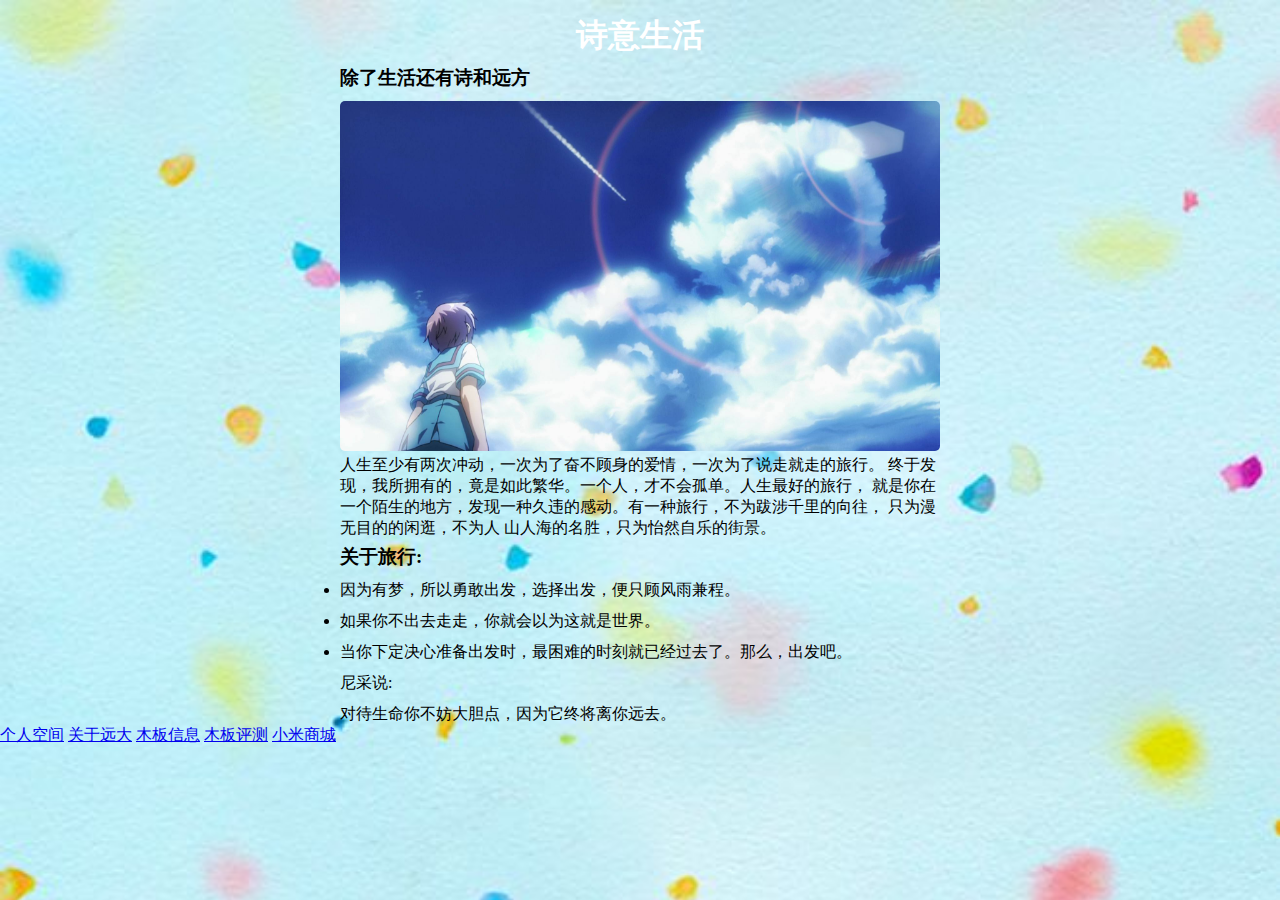
==== index.html @ e7a96bbc "homework" ====
<!DOCTYPE html>
<html lang="en">

<head>
    <meta charset="UTF-8">
    <meta name="viewport" content="width=device-width, initial-scale=1.0">
    <meta http-equiv="X-UA-Compatible" content="ie=edge">
    <link rel="icon" href="images/homework.png" type="image/x-icon" />
    <title>Document</title>
    <style>
        * {
            margin: 0;
            border: 0;
            padding: 0;
        }
        
        body {
            background-image: url(images/timg2.jpg);
            background-size: cover;
        }
        
        h1 {
            line-height: 50px;
            width: 600px;
            color: white;
            text-align: center;
            margin-top: 10px;
            margin-left: auto;
            margin-right: auto;
            border-radius: 5px;
        }
        
        .pic {
            width: 600px;
            height: 350px;
            margin-top: 10px;
            border-radius: 5px;
        }
        
        .context {
            width: 600px;
            margin-left: auto;
            margin-right: auto;
        }
        
        .title {
            margin-top: 5px;
        }
        
        .title:hover {
            color: gray;
            cursor: pointer;
        }
        
        .word,
        {
            margin-top: 20px;
        }
        
        .word:hover {
            color: pink;
            cursor: pointer;
        }
        
        li {
            margin-top: 10px;
        }
        
        li:hover {
            color: pink;
            cursor: pointer;
        }
        
        dt,
        dd {
            margin-top: 10px;
        }
        
        dt:hover {
            color: pink;
            cursor: pointer;
        }
        
        dd:hover {
            color: pink;
            cursor: pointer;
        }
        
        .picture {
            margin-top: 50px;
            width: 50px;
            height: 50px;
        }
        
        .pic1 {
            width: 50px;
            margin-left: auto;
            margin-right: auto;
        }
    </style>
</head>

<body>
    <h1>诗意生活</h1>
    <div class="context">
        <h3 class="title">除了生活还有诗和远方</h3>
        <img src="images/look.jpg" class="pic">
        <p class="word"> 人生至少有两次冲动，一次为了奋不顾身的爱情，一次为了说走就走的旅行。 终于发现，我所拥有的，竟是如此繁华。一个人，才不会孤单。人生最好的旅行， 就是你在一个陌生的地方，发现一种久违的感动。有一种旅行，不为跋涉千里的向往， 只为漫无目的的闲逛，不为人 山人海的名胜，只为怡然自乐的街景。
        </p>
        <h3 class="title">关于旅行:</h3>
        <ul>
            <li>因为有梦，所以勇敢出发，选择出发，便只顾风雨兼程。</li>
            <li>如果你不出去走走，你就会以为这就是世界。</li>
            <li>当你下定决心准备出发时，最困难的时刻就已经过去了。那么，出发吧。</li>
        </ul>
        <dl style="margin-top:10px;">
            <dt>尼采说:</dt>
            <dd>对待生命你不妨大胆点，因为它终将离你远去。</dd>
        </dl>
    </div>
    <a href="html/homework_02.html">个人空间</a>
    <a href="html/homework_03.html">关于远大</a>
    <a href="html/homeword_04.html">木板信息</a>
    <a href="html/homework_05.html">木板评测</a>
    <a href="html/homework_06.html">小米商城</a>

</body>

</html>
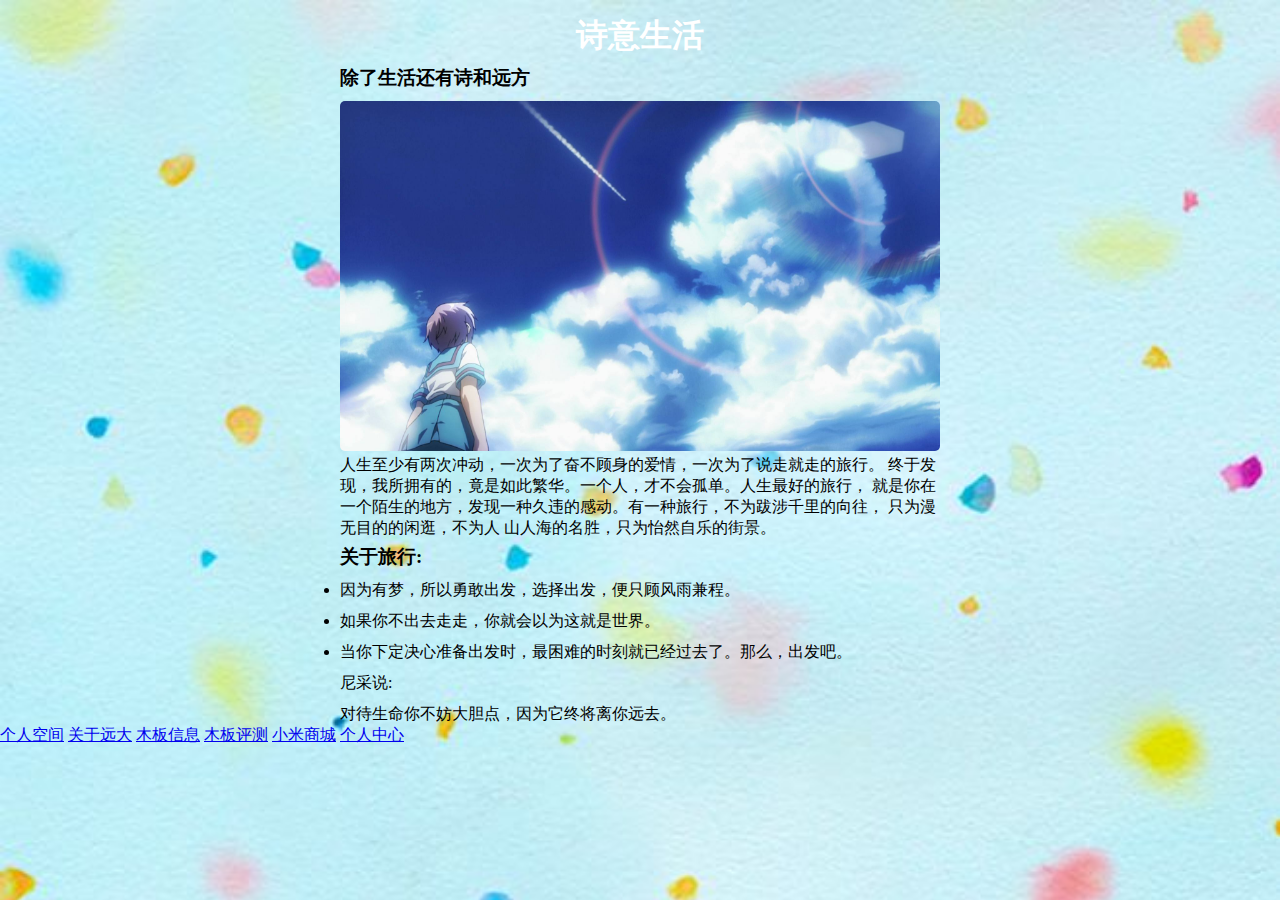
==== commit f7747ba3: "homework" ====
--- a/index.html
+++ b/index.html
@@ -123,6 +123,7 @@
     <a href="html/homeword_04.html">木板信息</a>
     <a href="html/homework_05.html">木板评测</a>
     <a href="html/homework_06.html">小米商城</a>
+	<a href="html/homework_07.html">个人中心</a>
 
 </body>
 
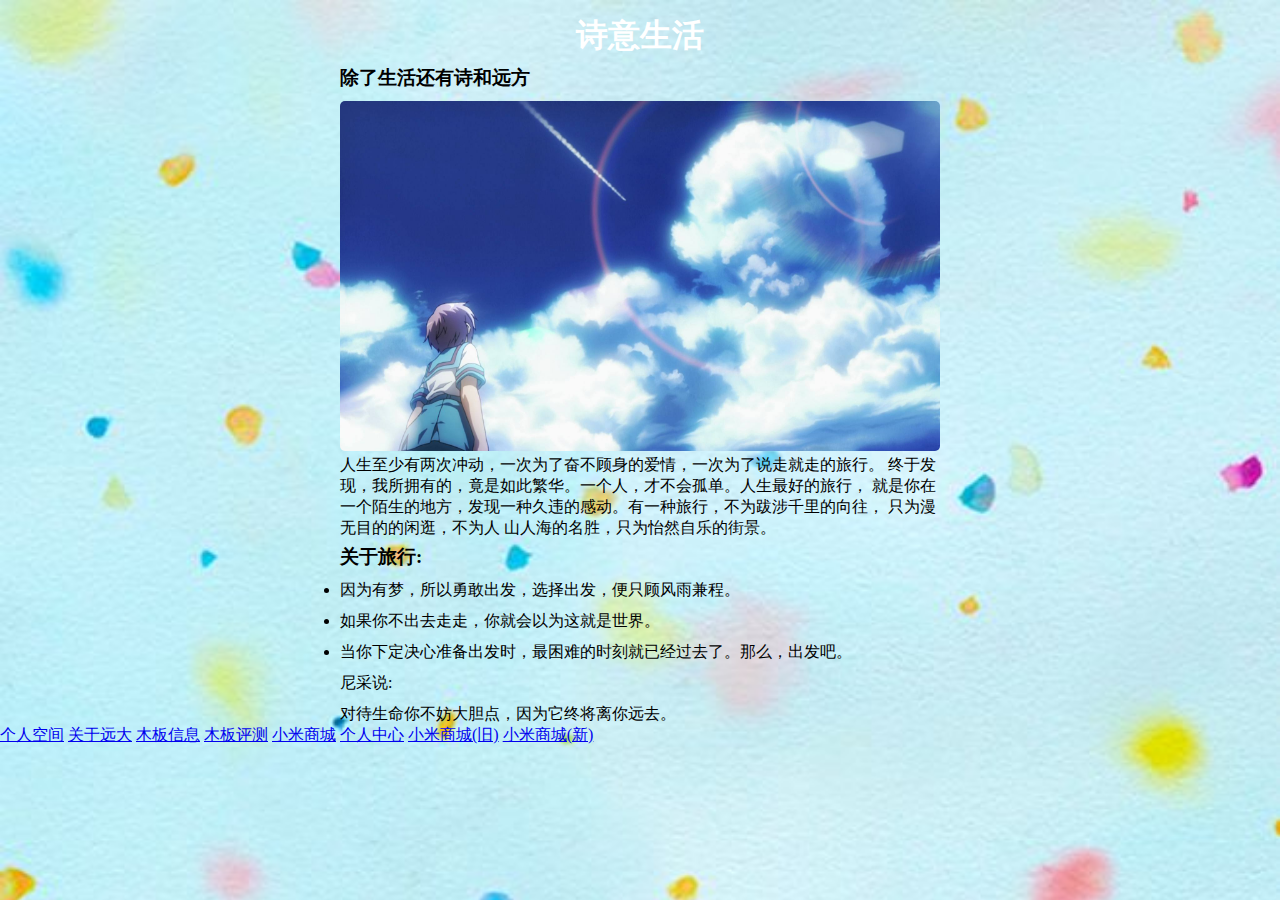
==== commit 4ae7dab9: "homework" ====
--- a/index.html
+++ b/index.html
@@ -6,7 +6,7 @@
     <meta name="viewport" content="width=device-width, initial-scale=1.0">
     <meta http-equiv="X-UA-Compatible" content="ie=edge">
     <link rel="icon" href="images/homework.png" type="image/x-icon" />
-    <title>Document</title>
+    <title>诗和远方</title>
     <style>
         * {
             margin: 0;
@@ -123,7 +123,9 @@
     <a href="html/homeword_04.html">木板信息</a>
     <a href="html/homework_05.html">木板评测</a>
     <a href="html/homework_06.html">小米商城</a>
-	<a href="html/homework_07.html">个人中心</a>
+    <a href="html/homework_07.html">个人中心</a>
+    <a href="html/shop(old).html">小米商城(旧)</a>
+    <a href="html/shop.html">小米商城(新)</a>
 
 </body>
 
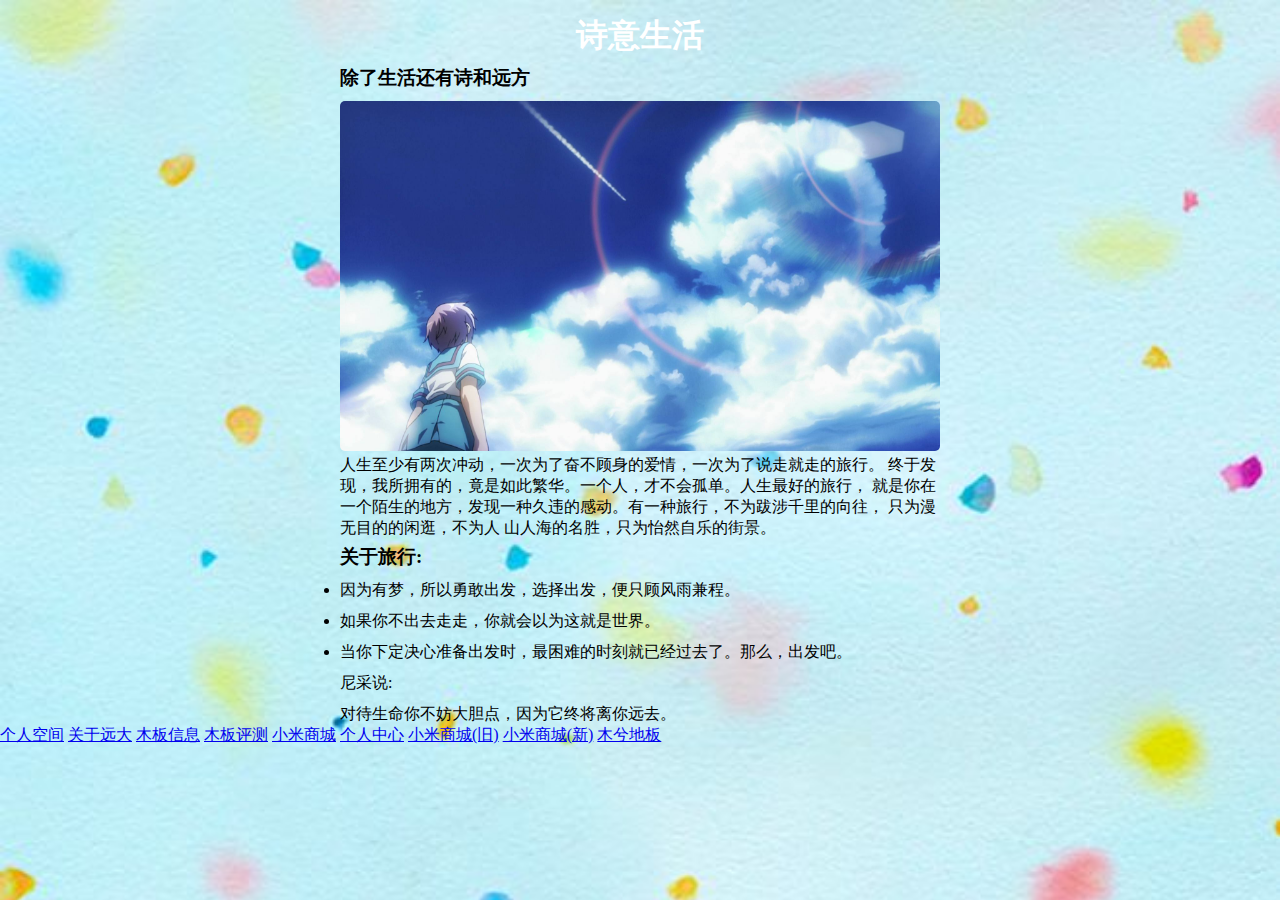
==== commit 6b9f1002: "homework" ====
--- a/index.html
+++ b/index.html
@@ -1,4 +1,4 @@
-<!DOCTYPE html>
+﻿<!DOCTYPE html>
 <html lang="en">
 
 <head>
@@ -126,6 +126,7 @@
     <a href="html/homework_07.html">个人中心</a>
     <a href="html/shop(old).html">小米商城(旧)</a>
     <a href="html/shop.html">小米商城(新)</a>
+    <a href="html/index.html">木兮地板</a>
 
 </body>
 
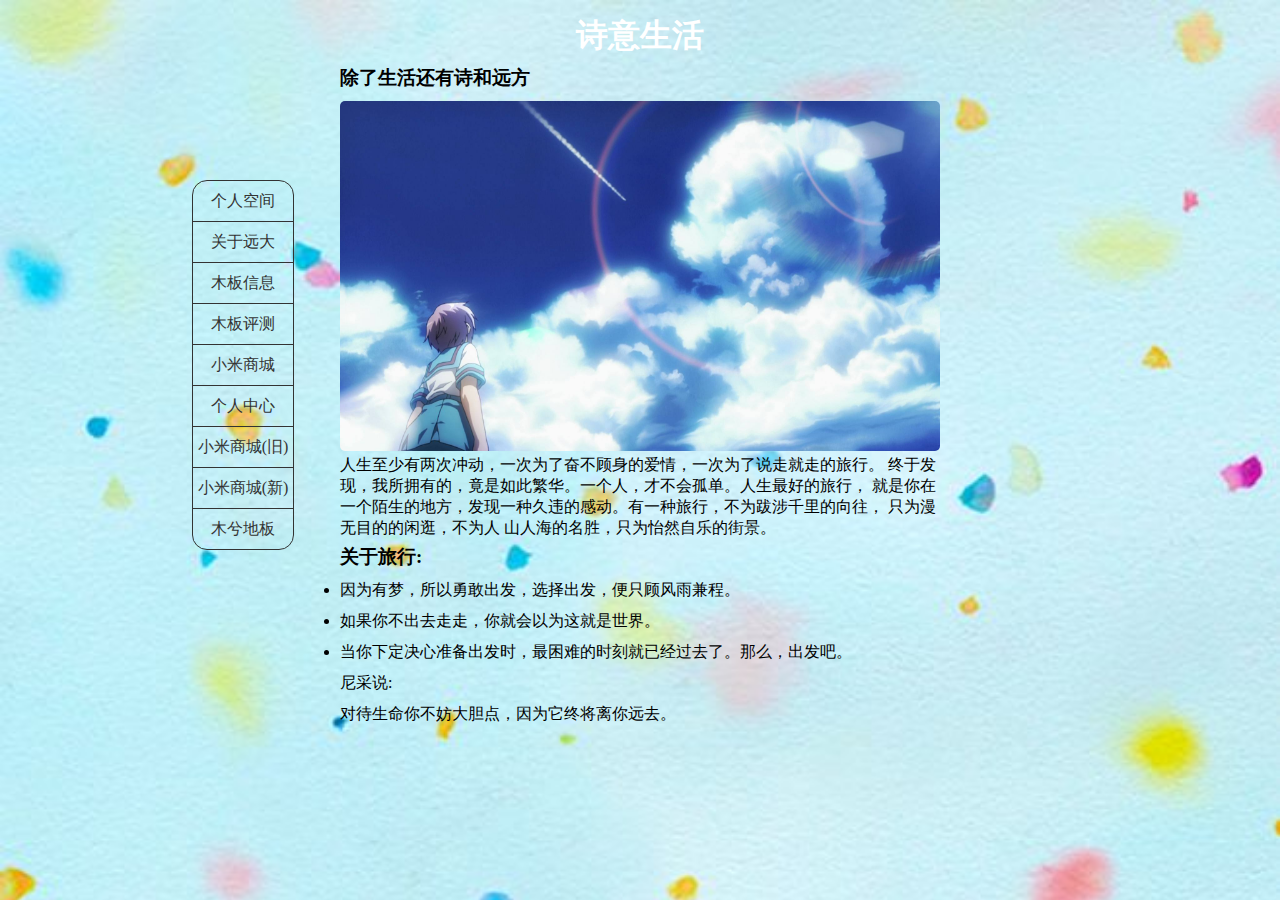
==== commit fc0f6dc7: "homework" ====
--- a/index.html
+++ b/index.html
@@ -97,6 +97,29 @@
             margin-left: auto;
             margin-right: auto;
         }
+        
+        .a-herf {
+            width: 100px;
+            position: absolute;
+            top: 20%;
+            left: 15%;
+            border: 1px solid #333;
+            border-radius: 15px;
+        }
+        
+        .a-herf a {
+            display: block;
+            width: 100%;
+            line-height: 40px;
+            text-align: center;
+            height: 40px;
+            text-decoration: none;
+            color: #333;
+        }
+        
+        .a-herf a:not(:last-child) {
+            border-bottom: 1px solid #333;
+        }
     </style>
 </head>
 
@@ -118,16 +141,17 @@
             <dd>对待生命你不妨大胆点，因为它终将离你远去。</dd>
         </dl>
     </div>
-    <a href="html/homework_02.html">个人空间</a>
-    <a href="html/homework_03.html">关于远大</a>
-    <a href="html/homeword_04.html">木板信息</a>
-    <a href="html/homework_05.html">木板评测</a>
-    <a href="html/homework_06.html">小米商城</a>
-    <a href="html/homework_07.html">个人中心</a>
-    <a href="html/shop(old).html">小米商城(旧)</a>
-    <a href="html/shop.html">小米商城(新)</a>
-    <a href="html/index.html">木兮地板</a>
-
+    <div class="a-herf">
+        <a href="html/homework_02.html" target="_blank">个人空间</a>
+        <a href="html/homework_03.html" target="_blank">关于远大</a>
+        <a href="html/homeword_04.html" target="_blank">木板信息</a>
+        <a href="html/homework_05.html" target="_blank">木板评测</a>
+        <a href="html/homework_06.html" target="_blank">小米商城</a>
+        <a href="html/homework_07.html" target="_blank">个人中心</a>
+        <a href="html/shop(old).html" target="_blank">小米商城(旧)</a>
+        <a href="html/shop.html" target="_blank">小米商城(新)</a>
+        <a href="html/index.html" target="_blank">木兮地板</a>
+    </div>
 </body>
 
 </html>